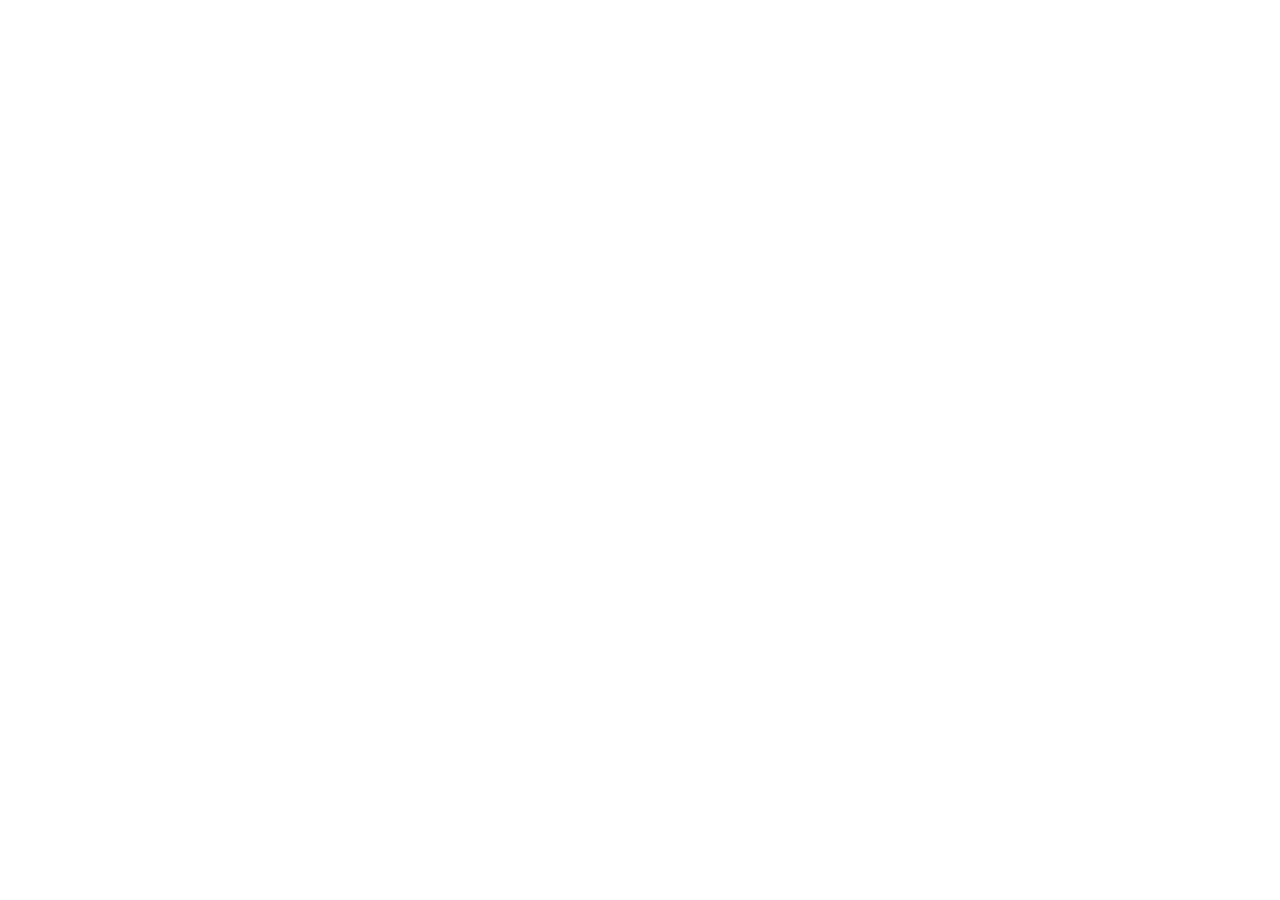
==== docs/index.html @ b4d04bda "Docs agregado" ====
<!doctype html><html lang="en"><head><meta charset="utf-8"/><link rel="icon" href="/favicon.ico"/><meta name="viewport" content="width=device-width,initial-scale=1"/><meta name="theme-color" content="#000000"/><meta name="description" content="Web site created using create-react-app"/><link rel="apple-touch-icon" href="/logo192.png"/><link rel="manifest" href="/manifest.json"/><link rel="stylesheet" href="https://cdnjs.cloudflare.com/ajax/libs/animate.css/4.1.1/animate.min.css"/><title>Gift Expert App</title><link href="/static/css/main.3840d1c9.chunk.css" rel="stylesheet"></head><body><noscript>You need to enable JavaScript to run this app.</noscript><div id="root"></div><script>!function(e){function r(r){for(var n,p,f=r[0],i=r[1],l=r[2],c=0,s=[];c<f.length;c++)p=f[c],Object.prototype.hasOwnProperty.call(o,p)&&o[p]&&s.push(o[p][0]),o[p]=0;for(n in i)Object.prototype.hasOwnProperty.call(i,n)&&(e[n]=i[n]);for(a&&a(r);s.length;)s.shift()();return u.push.apply(u,l||[]),t()}function t(){for(var e,r=0;r<u.length;r++){for(var t=u[r],n=!0,f=1;f<t.length;f++){var i=t[f];0!==o[i]&&(n=!1)}n&&(u.splice(r--,1),e=p(p.s=t[0]))}return e}var n={},o={1:0},u=[];function p(r){if(n[r])return n[r].exports;var t=n[r]={i:r,l:!1,exports:{}};return e[r].call(t.exports,t,t.exports,p),t.l=!0,t.exports}p.m=e,p.c=n,p.d=function(e,r,t){p.o(e,r)||Object.defineProperty(e,r,{enumerable:!0,get:t})},p.r=function(e){"undefined"!=typeof Symbol&&Symbol.toStringTag&&Object.defineProperty(e,Symbol.toStringTag,{value:"Module"}),Object.defineProperty(e,"__esModule",{value:!0})},p.t=function(e,r){if(1&r&&(e=p(e)),8&r)return e;if(4&r&&"object"==typeof e&&e&&e.__esModule)return e;var t=Object.create(null);if(p.r(t),Object.defineProperty(t,"default",{enumerable:!0,value:e}),2&r&&"string"!=typeof e)for(var n in e)p.d(t,n,function(r){return e[r]}.bind(null,n));return t},p.n=function(e){var r=e&&e.__esModule?function(){return e.default}:function(){return e};return p.d(r,"a",r),r},p.o=function(e,r){return Object.prototype.hasOwnProperty.call(e,r)},p.p="/";var f=this["webpackJsonpgif-expert-app"]=this["webpackJsonpgif-expert-app"]||[],i=f.push.bind(f);f.push=r,f=f.slice();for(var l=0;l<f.length;l++)r(f[l]);var a=i;t()}([])</script><script src="/static/js/2.e8a38aaa.chunk.js"></script><script src="/static/js/main.0cba4f48.chunk.js"></script></body></html>
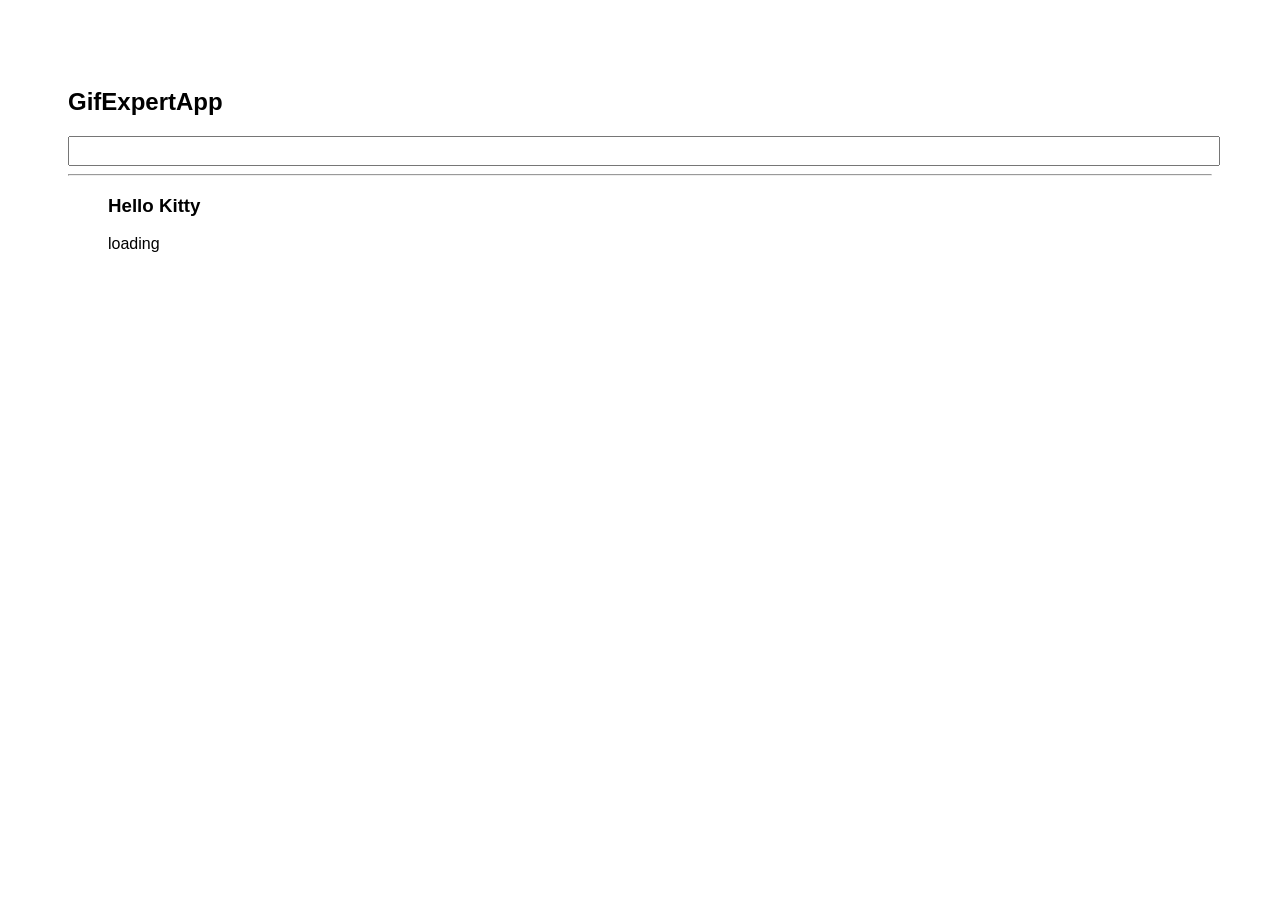
==== commit 21ecdf51: "html corregido" ====
--- a/docs/index.html
+++ b/docs/index.html
@@ -1 +1,24 @@
-<!doctype html><html lang="en"><head><meta charset="utf-8"/><link rel="icon" href="/favicon.ico"/><meta name="viewport" content="width=device-width,initial-scale=1"/><meta name="theme-color" content="#000000"/><meta name="description" content="Web site created using create-react-app"/><link rel="apple-touch-icon" href="/logo192.png"/><link rel="manifest" href="/manifest.json"/><link rel="stylesheet" href="https://cdnjs.cloudflare.com/ajax/libs/animate.css/4.1.1/animate.min.css"/><title>Gift Expert App</title><link href="/static/css/main.3840d1c9.chunk.css" rel="stylesheet"></head><body><noscript>You need to enable JavaScript to run this app.</noscript><div id="root"></div><script>!function(e){function r(r){for(var n,p,f=r[0],i=r[1],l=r[2],c=0,s=[];c<f.length;c++)p=f[c],Object.prototype.hasOwnProperty.call(o,p)&&o[p]&&s.push(o[p][0]),o[p]=0;for(n in i)Object.prototype.hasOwnProperty.call(i,n)&&(e[n]=i[n]);for(a&&a(r);s.length;)s.shift()();return u.push.apply(u,l||[]),t()}function t(){for(var e,r=0;r<u.length;r++){for(var t=u[r],n=!0,f=1;f<t.length;f++){var i=t[f];0!==o[i]&&(n=!1)}n&&(u.splice(r--,1),e=p(p.s=t[0]))}return e}var n={},o={1:0},u=[];function p(r){if(n[r])return n[r].exports;var t=n[r]={i:r,l:!1,exports:{}};return e[r].call(t.exports,t,t.exports,p),t.l=!0,t.exports}p.m=e,p.c=n,p.d=function(e,r,t){p.o(e,r)||Object.defineProperty(e,r,{enumerable:!0,get:t})},p.r=function(e){"undefined"!=typeof Symbol&&Symbol.toStringTag&&Object.defineProperty(e,Symbol.toStringTag,{value:"Module"}),Object.defineProperty(e,"__esModule",{value:!0})},p.t=function(e,r){if(1&r&&(e=p(e)),8&r)return e;if(4&r&&"object"==typeof e&&e&&e.__esModule)return e;var t=Object.create(null);if(p.r(t),Object.defineProperty(t,"default",{enumerable:!0,value:e}),2&r&&"string"!=typeof e)for(var n in e)p.d(t,n,function(r){return e[r]}.bind(null,n));return t},p.n=function(e){var r=e&&e.__esModule?function(){return e.default}:function(){return e};return p.d(r,"a",r),r},p.o=function(e,r){return Object.prototype.hasOwnProperty.call(e,r)},p.p="/";var f=this["webpackJsonpgif-expert-app"]=this["webpackJsonpgif-expert-app"]||[],i=f.push.bind(f);f.push=r,f=f.slice();for(var l=0;l<f.length;l++)r(f[l]);var a=i;t()}([])</script><script src="/static/js/2.e8a38aaa.chunk.js"></script><script src="/static/js/main.0cba4f48.chunk.js"></script></body></html>+<!doctype html>
+<html lang="en">
+
+<head>
+    <meta charset="utf-8" />
+    <link rel="icon" href="./favicon.ico" />
+    <meta name="viewport" content="width=device-width,initial-scale=1" />
+    <meta name="theme-color" content="#000000" />
+    <meta name="description" content="Web site created using create-react-app" />
+    <link rel="apple-touch-icon" href="./logo192.png" />
+    <link rel="manifest" href="./manifest.json" />
+    <link rel="stylesheet" href="https://cdnjs.cloudflare.com/ajax/libs/animate.css/4.1.1/animate.min.css" />
+    <title>Gift Expert App</title>
+    <link href="./static/css/main.3840d1c9.chunk.css" rel="stylesheet">
+</head>
+
+<body><noscript>You need to enable JavaScript to run this app.</noscript>
+    <div id="root"></div>
+    <script>!function (e) { function r(r) { for (var n, p, f = r[0], i = r[1], l = r[2], c = 0, s = []; c < f.length; c++)p = f[c], Object.prototype.hasOwnProperty.call(o, p) && o[p] && s.push(o[p][0]), o[p] = 0; for (n in i) Object.prototype.hasOwnProperty.call(i, n) && (e[n] = i[n]); for (a && a(r); s.length;)s.shift()(); return u.push.apply(u, l || []), t() } function t() { for (var e, r = 0; r < u.length; r++) { for (var t = u[r], n = !0, f = 1; f < t.length; f++) { var i = t[f]; 0 !== o[i] && (n = !1) } n && (u.splice(r--, 1), e = p(p.s = t[0])) } return e } var n = {}, o = { 1: 0 }, u = []; function p(r) { if (n[r]) return n[r].exports; var t = n[r] = { i: r, l: !1, exports: {} }; return e[r].call(t.exports, t, t.exports, p), t.l = !0, t.exports } p.m = e, p.c = n, p.d = function (e, r, t) { p.o(e, r) || Object.defineProperty(e, r, { enumerable: !0, get: t }) }, p.r = function (e) { "undefined" != typeof Symbol && Symbol.toStringTag && Object.defineProperty(e, Symbol.toStringTag, { value: "Module" }), Object.defineProperty(e, "__esModule", { value: !0 }) }, p.t = function (e, r) { if (1 & r && (e = p(e)), 8 & r) return e; if (4 & r && "object" == typeof e && e && e.__esModule) return e; var t = Object.create(null); if (p.r(t), Object.defineProperty(t, "default", { enumerable: !0, value: e }), 2 & r && "string" != typeof e) for (var n in e) p.d(t, n, function (r) { return e[r] }.bind(null, n)); return t }, p.n = function (e) { var r = e && e.__esModule ? function () { return e.default } : function () { return e }; return p.d(r, "a", r), r }, p.o = function (e, r) { return Object.prototype.hasOwnProperty.call(e, r) }, p.p = "/"; var f = this["webpackJsonpgif-expert-app"] = this["webpackJsonpgif-expert-app"] || [], i = f.push.bind(f); f.push = r, f = f.slice(); for (var l = 0; l < f.length; l++)r(f[l]); var a = i; t() }([])</script>
+    <script src="./static/js/2.e8a38aaa.chunk.js"></script>
+    <script src="./static/js/main.0cba4f48.chunk.js"></script>
+</body>
+
+</html>
--- a/docs/static/css/main.3840d1c9.chunk.css
+++ b/docs/static/css/main.3840d1c9.chunk.css
@@ -0,0 +1,2 @@
+*{font-family:Verdana,Geneva,Tahoma,sans-serif}body{padding:60px}input{color:grey;font-size:1.3rem;width:100%}.card{align-content:center;border:1px solid grey;border-radius:6px;overflow:hidden;margin-bottom:10px;margin-right:10px}.card p{padding:5px;text-align:center}.card img{max-height:170px}.card-grid{display:flex;flex-direction:row;flex-wrap:wrap}
+/*# sourceMappingURL=main.3840d1c9.chunk.css.map */
